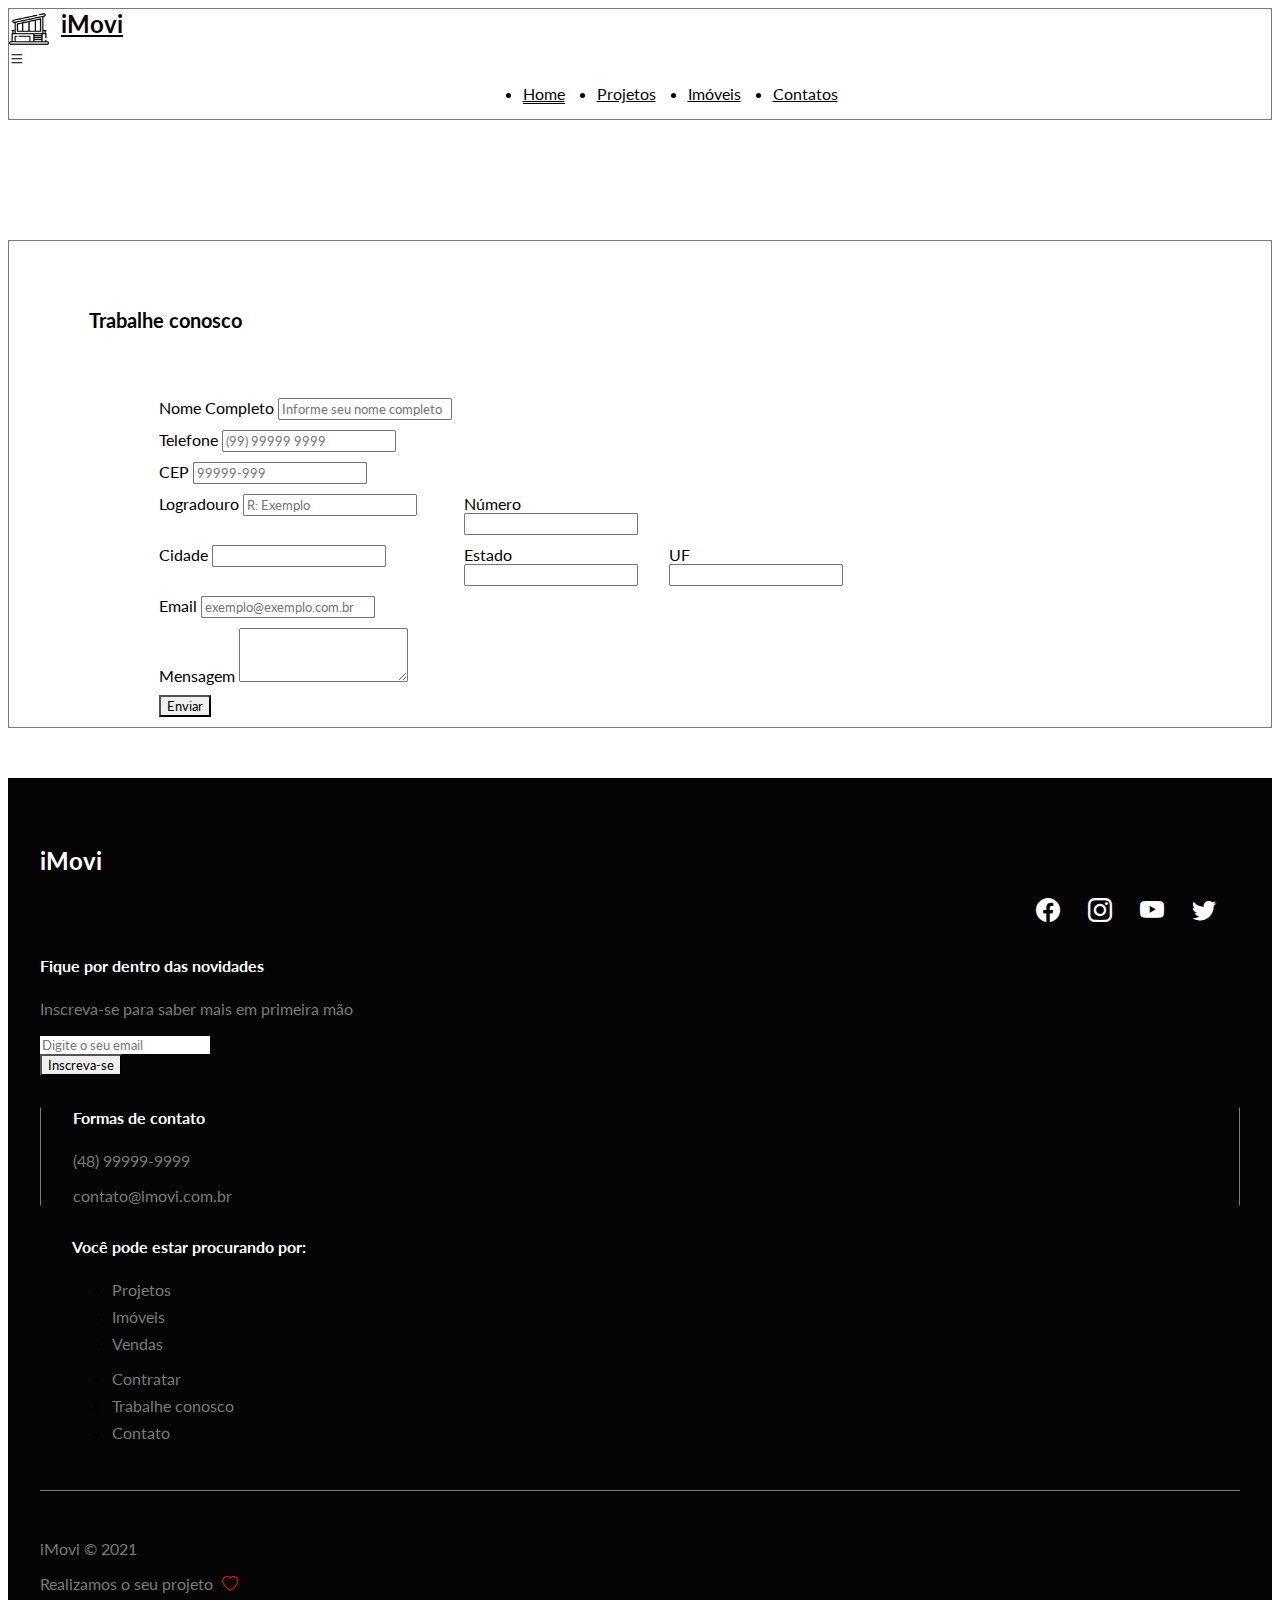
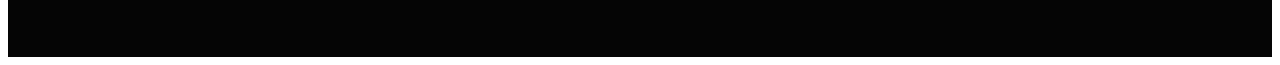
==== trabalhe-conosco.html @ 312775f4 "Projeto iMovi em Bootstrap" ====
<!DOCTYPE html>
<html lang="en">

<head>
    <meta charset="UTF-8">
    <meta http-equiv="X-UA-Compatible" content="IE=edge">
    <meta name="viewport" content="width=device-width, initial-scale=1.0">
    <title>iMovi - Entre em contato</title>
    <link rel="shortcut icon" href="/img/favicon.ico" type="image/x-icon">
    <!--    Google Fonts - Lato   -->
    <link rel="preconnect" href="https://fonts.googleapis.com">
    <link rel="preconnect" href="https://fonts.gstatic.com" crossorigin>
    <link
        href="https://fonts.googleapis.com/css2?family=Lato:ital,wght@0,100;0,300;0,400;0,700;0,900;1,100;1,300;1,400;1,700;1,900&display=swap"
        rel="stylesheet">
    <!-- CSS only - BootStrap -->
    <link href="https://cdn.jsdelivr.net/npm/bootstrap@5.1.3/dist/css/bootstrap.min.css" rel="stylesheet"
        integrity="sha384-1BmE4kWBq78iYhFldvKuhfTAU6auU8tT94WrHftjDbrCEXSU1oBoqyl2QvZ6jIW3" crossorigin="anonymous">
    <!-- BootStrap Icons  -->
    <link rel="stylesheet" href="https://cdn.jsdelivr.net/npm/bootstrap-icons@1.7.2/font/bootstrap-icons.css">
    <!--    CSS do projeto  -->
    <link rel="stylesheet" href="/css/styles.css">
    <link rel="stylesheet" href="/css/contact-style.css">
    <link rel="stylesheet" href="/css/tc-style.css">
    <!-- JavaScript Bundle with Popper - BootStrap -->
    <script src="https://cdn.jsdelivr.net/npm/bootstrap@5.1.3/dist/js/bootstrap.bundle.min.js"
        integrity="sha384-ka7Sk0Gln4gmtz2MlQnikT1wXgYsOg+OMhuP+IlRH9sENBO0LRn5q+8nbTov4+1p" crossorigin="anonymous">
    </script>
</head>

<body>
    <nav class="navbar navbar-expand-lg fixed-top bg-primary-color" id="navbar">
        <div class="container py-3">
            <a href="index.html" class="navbar-brand primary-color">
                <img src="img/imovi-icon.png" alt="iMovi">
                <span>iMovi</span>
            </a>
            <buttton class="navbar-toggler" type="buttton" data-bs-toggle="collapse" data-bs-target="#navbar-items"
                aria-controls="navbar-items" aria-expanded="false" aria-label="toggle navigation">
                <i class="bi bi-list"></i>
            </buttton>
            <div class="collapse navbar-collapse" id="navbar-items">
                <ul class="navbar-nav me-auto mb-2 mb-lg-0">
                    <li class="nav-items">
                        <a href="index.html" class="nav-link active primary-color" aria-current="page">Home</a>
                    </li>
                    <li class="nav-items">
                        <a href="#" class="nav-link primary-color">Projetos</a>
                    </li>
                    <li class="nav-items">
                        <a href="#" class="nav-link primary-color">Imóveis</a>
                    </li>
                    <li class="nav-items">
                        <a href="/contato.html" class="nav-link primary-color">Contatos</a>
                    </li>
                </ul>
            </div>
        </div>
    </nav>
    <!-- Area do formulario  -->
    <div class="container">
        <div class="container-fluid">
            <div class="row justify-content-center">
                <div class="contact-area w-75">
                    <div class="contacto-box">
                        <div class="primary-color">
                            <h4>Trabalhe conosco</h4>
                        </div>
                        <form action="https://formsubmit.co/eder.edy@gmail.com" method="POST" class=" form-grupo">
                            <div class="contact-dados  w-50">
                                <label>Nome Completo</label>
                                <input type="text" name="nome" id=nome class="form-control"
                                    placeholder="Informe seu nome completo">
                            </div>
                            <div class="contact-dados w-25">
                                <label>Telefone</label>
                                <input type="tel" name="telefone" id="telefone" class="form-control" placeholder="(99) 99999 9999">
                            </div>
                            <div class="contact-dados w-25">
                                <label>CEP</label>
                                <input type="text" name="cep" id="cep" class="form-control" placeholder="99999-999">
                            </div>
                            <div class="contact-dados dados-endereco">
                                <div class="width-lc">
                                    <label>Logradouro</label>
                                    <input type="text" name="logradouro" id="logradouro" class="form-control" placeholder="R: Exemplo">
                                </div>
                                <div class="w-20 end-numero aling-numero">                                
                                    <label>Número</label>
                                    <input type="text" name="numero" id="numero" class="form-control">                                
                                </div>
                            </div>
                            <div class="contact-dados dados-endereco">
                                <div class="width-lc">
                                    <label>Cidade</label>
                                    <input type="text" name="cidade" id="cidade" class="form-control">
                                </div>
                                <div class="estado">                                
                                    <label>Estado</label>
                                    <input type="text" name="estado" id="estado" class="form-control">                                
                                </div>
                                <div class="uf">                                
                                    <label>UF</label>
                                    <input type="text" name="uf" id="uf" class="form-control">                                
                                </div>
                            </div>
                            <div class="contact-dados  w-50">
                                <label>Email</label>
                                <input type="email" name=email class="form-control"
                                    placeholder="exemplo@exemplo.com.br">
                            </div>
                            <div class="contact-dados w-75">
                                <label>Mensagem</label>
                                <textarea name="mensagem" class="form-control" id="exampleFormControlTextarea1"
                                    rows="3"></textarea>
                            </div>
                            <div class="contact-dados">
                                <input type="hidden" name="_captcha" value="false">
                                <input type="hidden" name="_next" value="http://127.0.0.1:5500/index.html">
                                <input type="submit" class="btn btn-dark" value="Enviar">
                            </div>
                        </form>
                    </div>
                </div>
            </div>
        </div>
    </div>
    <!-- Footer -->
    <footer class="container-fluid bg-dark-color" id="footer">
        <div class="container">
            <div class="row">
                <!-- Footer top -->
                <div class="col-12" id="footer-top">
                    <div class="row justify-content-between">
                        <div class="col-4">
                            <h2>iMovi</h2>
                        </div>
                        <div class="col-4" id="social-icons">
                            <i class="bi bi-facebook"></i>
                            <i class="bi bi-instagram"></i>
                            <i class="bi bi-youtube"></i>
                            <i class="bi bi-twitter"></i>
                        </div>
                    </div>
                </div>
                <!-- Footer details -->
                <div class="col-12" id="footer-details">
                    <div class="row">
                        <div class="col-12 col-md-4" id="news-container">
                            <h4>Fique por dentro das novidades</h4>
                            <p class="secondary-color">Inscreva-se para saber mais em primeira mão</p>
                            <form>
                                <div class="mb-3">
                                    <input type="email" class="form-control" placeholder="Digite o seu email">
                                </div>
                                <button class="btn btn-dark" type="submit">Inscreva-se</button>
                            </form>
                        </div>
                        <div class="col-12 col-md-4" id="contact-container">
                            <h4>Formas de contato</h4>
                            <p class="secondary-color">(48) 99999-9999</p>
                            <p class="secondary-color">contato@imovi.com.br</p>
                        </div>
                        <div class="col-12 col-md-4" id="links-container">
                            <div class="row">
                                <h4>Você pode estar procurando por:</h4>
                                <div class="col-6">
                                    <ul class="list-unstyled">
                                        <li><a href="#" class="secondary-color">Projetos</a></li>
                                        <li><a href="#" class="secondary-color">Imóveis</a></li>
                                        <li><a href="#" class="secondary-color">Vendas</a></li>
                                    </ul>
                                </div>
                                <div class="col-6">
                                    <ul class="list-unstyled">
                                        <li><a href="#" class="secondary-color">Contratar</a></li>
                                        <li><a href="trabalhe-conosco.html" class="secondary-color">Trabalhe conosco</a></li>
                                        <li><a href="contato.html" class="secondary-color">Contato</a></li>
                                    </ul>
                                </div>
                            </div>
                        </div>
                    </div>
                </div>
                <!-- Footer bottom -->
                <div class="col-12" id="footer-bottom">
                    <div class="row justify-content-between">
                        <div class="col-12 col-md-3">
                            <p class="secondary-color">iMovi &copy; 2021</p>
                        </div>
                        <div class="col-12 col-md-3">
                            <p class="secondary-color">Realizamos o seu projeto <i class="bi bi-heart"></i></p>
                        </div>
                    </div>
                </div>
            </div>
        </div>
    </footer>

</body>

</html>
---- css/styles.css ----
*{
    font-family: 'Lato', sans-serif;
}

.bg-primary-color{
    background-color: #fff;
}

.bg-secondary-color{
    background-color: #ece8ea;
}

.bg-dark-color{
    background-color: #050505;
}

.primary-color{
    color: #050505;
}

.secondary-color{
    color: #7a7a7a;
}

/* Navbar */
#navbar{
    border: 1px solid #7a7a7a;
}

#navbar a:hover{
    color: #7a7a7a;
}

#navbar a.active{
    border-bottom: 1px solid #050505;
}

.navbar-brand{
    display: flex;
}

.navbar-brand img{
    width: 40px;
}

.navbar-brand span{
    font-weight: 700;
    font-size: 1.5em;
    margin-left: 0.5em;
}

#navbar-items .navbar-nav{
    display: flex;
    justify-content: center;
    width: 100%;
}

#navbar-items .nav-items{
    margin: 0 1em;
}

/* Slider */

#slider{
    margin-top: 8em;
    margin-bottom: 1em;
}

#slider .carousel-caption{
    bottom: 3em;
}

#slider .carousel-caption h5{
    font-size: 2.5em;
    text-shadow: #000 2px 2px;
}

.btn{
    border-radius: 0;
}

#slider .btn{
    padding: 0.3 0.8em;
    font-size: 1em;
    margin-top: 1em;
}

.carousel-control-prev i, .carousel-control-next i{
    color: #111;
    font-size: 3em;
}

.carousel-indicators [data-bs-target]{
    background-color: #222;
    opacity: 0.8;
}

.carousel-indicators .active{
    background-color: #000;
}

@media(min-width: 768px){
    #slider .carousel-caption{
        bottom: 15em;
    }
    
    #slider .carousel-caption h5{
        font-size: 4em;
        text-shadow: #000 2px 3px;
    }

    #slider .btn{
        padding: 0.6 1.6em;
        font-size: 1.2em;        
    }

    .carousel-indicators{
        bottom: 7em;
    }
}

/* Mini Banners */
#mini-banners{
    margin-bottom: 4em;
}

#mini-banners .card{
    padding: 2em 0.3em;
    border-radius: 0;
}

#mini-banners i{
    font-size: 4em;
}

#mini-banners .card-title{
    margin-bottom: 1.5em;
}

#mini-banners .btn{
    margin-top: 1.5em;
    padding:  .6em 1.2em;
}

@media(min-width: 768px){
    #mini-banners{
        margin-top: -6em;
    }
}

/* Destaques */

#featured-container{
    margin-bottom: 4em;
}

.title{
    font-size: 1.75em;
    margin-bottom: .4em;
    position: relative;
}

.title:before{
    width: 75px;
    border-top: 4px solid #7a7a7a;
    content: "";
    position: absolute;
    bottom: 2em;    
}

#featured-images{
    margin-top: 2em;
}

#featured-images .col-md-4{
    position: relative;
    cursor: pointer;

}

#featured-images .col-md-4:hover > .banner-content{
    opacity: .8;
}

#featured-images .banner-content{
    position: absolute;    
    top: 0;
    left: 0;
    height: 100%;
    width: 100%;
    background-color: #fff;
    display: flex;
    justify-content: center;
    align-items: center;
    flex-direction: column;
    opacity: 0.6;
    transition: 0.5s;
}

@media(min-width: 768px){
    .title{
        font-size: 2.4em;
    }

    .title:before{
        bottom: 1.5em;
    }

    #featured-images .banner-content{
        opacity: 0;
    }
}

/* Infor */

#info-content{
    margin-bottom: 4em;
    padding: 4em 1em;
}

#info-numbers{
    margin: 1.5em 0;
}

#info-banner{
    display: flex;
    align-items: center;
    margin-bottom: 2.5em;
}

#info-numbers h3{
    font-size: 3em;
}

@media(min-width: 768px){
    #info-content{
        padding: 3.5em;
    }
}

/* Footer Top */

#footer{
    padding: 3em 2em;
}

#footer-top{
    margin-bottom: 2em;
}

#footer-top, #footer-top i{
    color: #fff;
}

#social-icons{
    text-align: right;
}

#social-icons i{
    margin-right: 1em;
    font-size: 1.5em;
    cursor: pointer;
}

#social-icons i:hover{
    color: #7a7a7a;
}

/* Footer Details */

#footer-details{
    margin-bottom: 3em;
}

#news-container, #contact-container, #links-container{
    padding: 0;
    border: 0;
    margin-bottom: 2em;
}

#footer-details h4{
    color: #fff;
    margin-bottom: 1.5em;
}

#news-container input{
    border-radius: 0;
    border: none;
}

#links-container li{
    margin-bottom: 0.5em;
}

#links-container a{
    text-decoration: none;
}

#links-container a:hover{
    color: #fff;
}

/* Footer Bottom */

#footer-bottom{
    border-top: 1px solid #7a7a7a;
    padding-top: 2em;    
}

#footer-bottom i{
    color: #e61e10;
    margin-left: 0.3em;
}

@media(min-width: 768px){
    #news-container{
        padding-right: 2em;
    }

    #links-container{
        padding-left: 2em;
    }

    #contact-container{
        padding: 0 2em;
        border-left: 1px solid #7a7a7a;
        border-right: 1px solid #7a7a7a;
    }
}
---- css/contact-style.css ----
*{
    font-family: 'Lato', sans-serif;
}

.contact-area{
    margin-top: 120px;
    margin-bottom: 50px;
}

.contacto-box{
    border: 1px solid #7a7a7a;
    justify-content: center;
}

.contacto-box h4{
    font-size: 20px;
    justify-content: left;
    padding: 2em;
    margin-left: 2em;
}

.contact-dados{
    margin-left: 150px;
    margin-bottom: 10px;
}

.contact-dados button{
    border-right: none;
    width: 100px;
}
---- css/tc-style.css ----
.container .dados-endereco{
    display: flex;
    flex-direction: row;
}

.container .dados-endereco .aling-numero{
    width: 100px;
    align-items: baseline;
    margin-left: 5px;
}

.container .dados-endereco .width-lc{
    width: 300px;
}

.container .dados-endereco .estado{
    width: 200px;
    margin-left: 5px;
    align-items: baseline;
}

.container .dados-endereco .uf{
    width: 80px;
    margin-left: 5px;
    align-items: baseline;
}
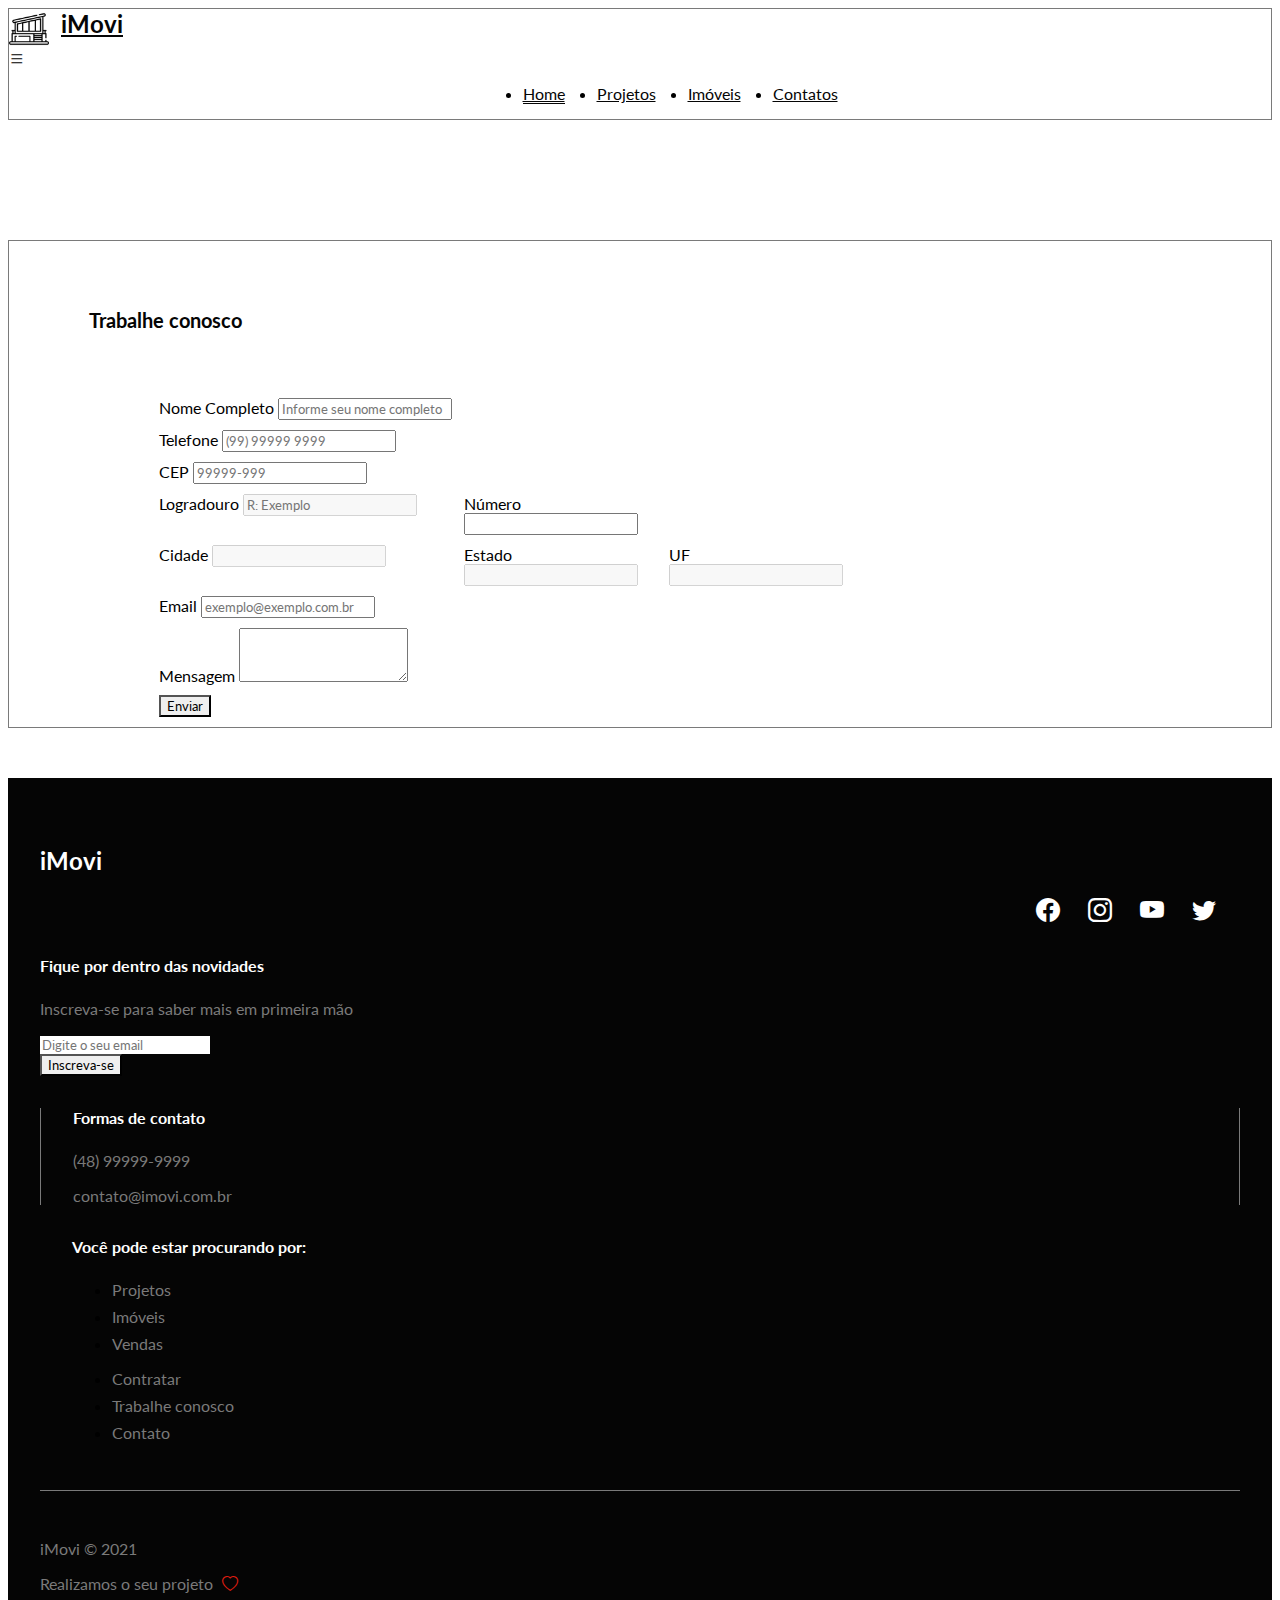
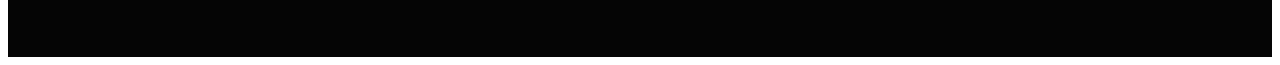
==== commit 8bed8434: "Adicionado função de mascara via JS" ====
--- a/trabalhe-conosco.html
+++ b/trabalhe-conosco.html
@@ -59,68 +59,69 @@
     </nav>
     <!-- Area do formulario  -->
     <div class="container">
-        <div class="container-fluid">
-            <div class="row justify-content-center">
-                <div class="contact-area w-75">
-                    <div class="contacto-box">
-                        <div class="primary-color">
-                            <h4>Trabalhe conosco</h4>
-                        </div>
-                        <form action="https://formsubmit.co/eder.edy@gmail.com" method="POST" class=" form-grupo">
-                            <div class="contact-dados  w-50">
-                                <label>Nome Completo</label>
-                                <input type="text" name="nome" id=nome class="form-control"
-                                    placeholder="Informe seu nome completo">
-                            </div>
-                            <div class="contact-dados w-25">
-                                <label>Telefone</label>
-                                <input type="tel" name="telefone" id="telefone" class="form-control" placeholder="(99) 99999 9999">
-                            </div>
-                            <div class="contact-dados w-25">
-                                <label>CEP</label>
-                                <input type="text" name="cep" id="cep" class="form-control" placeholder="99999-999">
-                            </div>
-                            <div class="contact-dados dados-endereco">
-                                <div class="width-lc">
-                                    <label>Logradouro</label>
-                                    <input type="text" name="logradouro" id="logradouro" class="form-control" placeholder="R: Exemplo">
-                                </div>
-                                <div class="w-20 end-numero aling-numero">                                
-                                    <label>Número</label>
-                                    <input type="text" name="numero" id="numero" class="form-control">                                
-                                </div>
-                            </div>
-                            <div class="contact-dados dados-endereco">
-                                <div class="width-lc">
-                                    <label>Cidade</label>
-                                    <input type="text" name="cidade" id="cidade" class="form-control">
-                                </div>
-                                <div class="estado">                                
-                                    <label>Estado</label>
-                                    <input type="text" name="estado" id="estado" class="form-control">                                
-                                </div>
-                                <div class="uf">                                
-                                    <label>UF</label>
-                                    <input type="text" name="uf" id="uf" class="form-control">                                
-                                </div>
-                            </div>
-                            <div class="contact-dados  w-50">
-                                <label>Email</label>
-                                <input type="email" name=email class="form-control"
-                                    placeholder="exemplo@exemplo.com.br">
-                            </div>
-                            <div class="contact-dados w-75">
-                                <label>Mensagem</label>
-                                <textarea name="mensagem" class="form-control" id="exampleFormControlTextarea1"
-                                    rows="3"></textarea>
-                            </div>
-                            <div class="contact-dados">
-                                <input type="hidden" name="_captcha" value="false">
-                                <input type="hidden" name="_next" value="http://127.0.0.1:5500/index.html">
-                                <input type="submit" class="btn btn-dark" value="Enviar">
-                            </div>
-                        </form>
-                    </div>
+        <div class="row justify-content-center">
+            <div class="contact-area w-75">
+                <div class="contact-box">
+                    <div class="primary-color">
+                        <h4>Trabalhe conosco</h4>
+                    </div>
+                    <form action="https://formsubmit.co/eder.edy@gmail.com" method="POST" class=" form-grupo">
+                        <div class="contact-dados  w-50">
+                            <label>Nome Completo</label>
+                            <input type="text" name="nome" id=nome class="form-control"
+                                placeholder="Informe seu nome completo">
+                        </div>
+                        <div class="contact-dados w-25">
+                            <label>Telefone</label>
+                            <input type="tel" name="telefone" id="telefone" class="form-control"
+                                placeholder="(99) 99999 9999" onkeyup="formatar('telefone', this)">
+                            <script src="js/valida_campos.js"></script>
+                        </div>
+                        <div class="contact-dados w-25">
+                            <label>CEP</label>
+                            <input type="text" name="cep" id="cep" class="form-control" placeholder="99999-999" onkeyup="formatar('cep', this)">
+                            <script src="js/valida_campos.js"></script>
+                        </div>
+                        <div class="contact-dados dados-endereco">
+                            <div class="width-lc">
+                                <label>Logradouro</label>
+                                <input type="text" name="logradouro" id="logradouro" class="form-control"
+                                    placeholder="R: Exemplo" disabled>
+                            </div>
+                            <div class="w-20 end-numero aling-numero">
+                                <label>Número</label>
+                                <input type="text" name="numero" id="numero" class="form-control">
+                            </div>
+                        </div>
+                        <div class="contact-dados dados-endereco">
+                            <div class="width-lc">
+                                <label>Cidade</label>
+                                <input type="text" name="cidade" id="cidade" class="form-control" disabled>
+                            </div>
+                            <div class="estado">
+                                <label>Estado</label>
+                                <input type="text" name="estado" id="estado" class="form-control" disabled>
+                            </div>
+                            <div class="uf">
+                                <label>UF</label>
+                                <input type="text" name="uf" id="uf" class="form-control" disabled>
+                            </div>
+                        </div>
+                        <div class="contact-dados  w-50">
+                            <label>Email</label> <!--border border-danger-->
+                            <input type="email" name=email class="form-control" placeholder="exemplo@exemplo.com.br" required>
+                        </div>
+                        <div class="contact-dados w-75">
+                            <label>Mensagem</label>
+                            <textarea name="mensagem" class="form-control" id="exampleFormControlTextarea1"
+                                rows="3"></textarea>
+                        </div>
+                        <div class="contact-dados">
+                            <input type="hidden" name="_captcha" value="false">
+                            <input type="hidden" name="_next" value="http://127.0.0.1:5500/index.html">
+                            <input type="submit" class="btn btn-dark" value="Enviar">
+                        </div>
+                    </form>
                 </div>
             </div>
         </div>
@@ -174,7 +175,8 @@
                                 <div class="col-6">
                                     <ul class="list-unstyled">
                                         <li><a href="#" class="secondary-color">Contratar</a></li>
-                                        <li><a href="trabalhe-conosco.html" class="secondary-color">Trabalhe conosco</a></li>
+                                        <li><a href="trabalhe-conosco.html" class="secondary-color">Trabalhe conosco</a>
+                                        </li>
                                         <li><a href="contato.html" class="secondary-color">Contato</a></li>
                                     </ul>
                                 </div>
--- a/css/contact-style.css
+++ b/css/contact-style.css
@@ -7,12 +7,11 @@
     margin-bottom: 50px;
 }
 
-.contacto-box{
+.contact-box{
     border: 1px solid #7a7a7a;
-    justify-content: center;
 }
 
-.contacto-box h4{
+.contact-box h4{
     font-size: 20px;
     justify-content: left;
     padding: 2em;
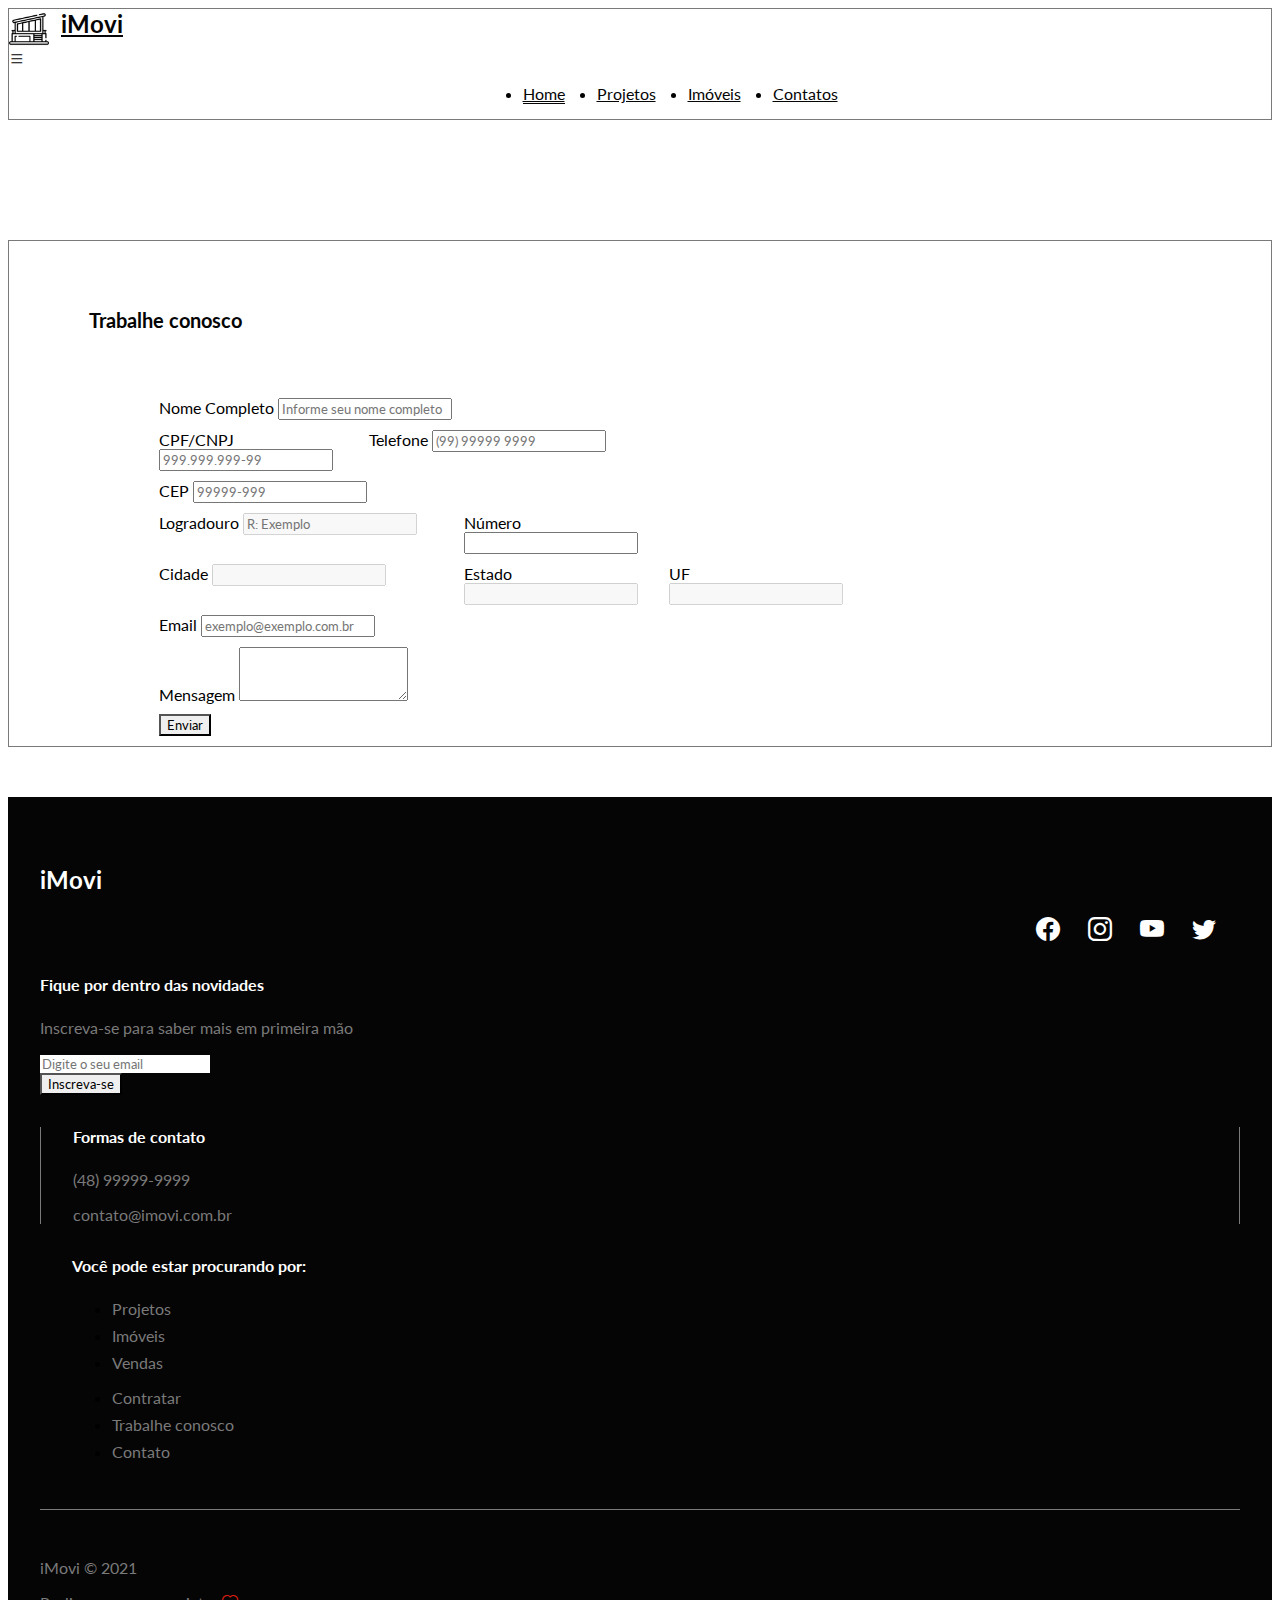
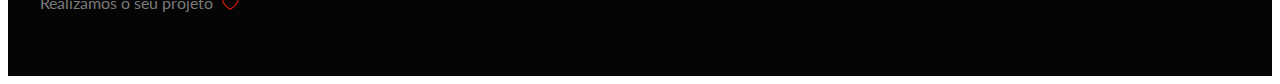
==== commit 54f58b61: "Melhoria nas mascaras dos campos" ====
--- a/trabalhe-conosco.html
+++ b/trabalhe-conosco.html
@@ -71,11 +71,19 @@
                             <input type="text" name="nome" id=nome class="form-control"
                                 placeholder="Informe seu nome completo">
                         </div>
-                        <div class="contact-dados w-25">
-                            <label>Telefone</label>
-                            <input type="tel" name="telefone" id="telefone" class="form-control"
-                                placeholder="(99) 99999 9999" onkeyup="formatar('telefone', this)">
-                            <script src="js/valida_campos.js"></script>
+                        <div class="contact-dados dados-endereco">
+                            <div class="cpf">
+                                <label>CPF/CNPJ</label>
+                                <input type="text" name="cpf" id="cpf" class="form-control"
+                                    placeholder="999.999.999-99" onkeyup="formatar('cpf', this)">
+                                <script src="js/valida_campos.js"></script>
+                            </div>
+                            <div class="telefone">
+                                <label>Telefone</label>
+                                <input type="tel" name="telefone" id="telefone" class="form-control"
+                                    placeholder="(99) 99999 9999" onkeyup="formatar('telefone', this)">
+                                <script src="js/valida_campos.js"></script>
+                            </div>
                         </div>
                         <div class="contact-dados w-25">
                             <label>CEP</label>
--- a/css/tc-style.css
+++ b/css/tc-style.css
@@ -13,6 +13,14 @@
     width: 300px;
 }
 
+.container .dados-endereco .cpf{
+    width: 205px;
+}
+
+.container .dados-endereco .telefone{
+    margin-left: 5px;
+}
+
 .container .dados-endereco .estado{
     width: 200px;
     margin-left: 5px;
